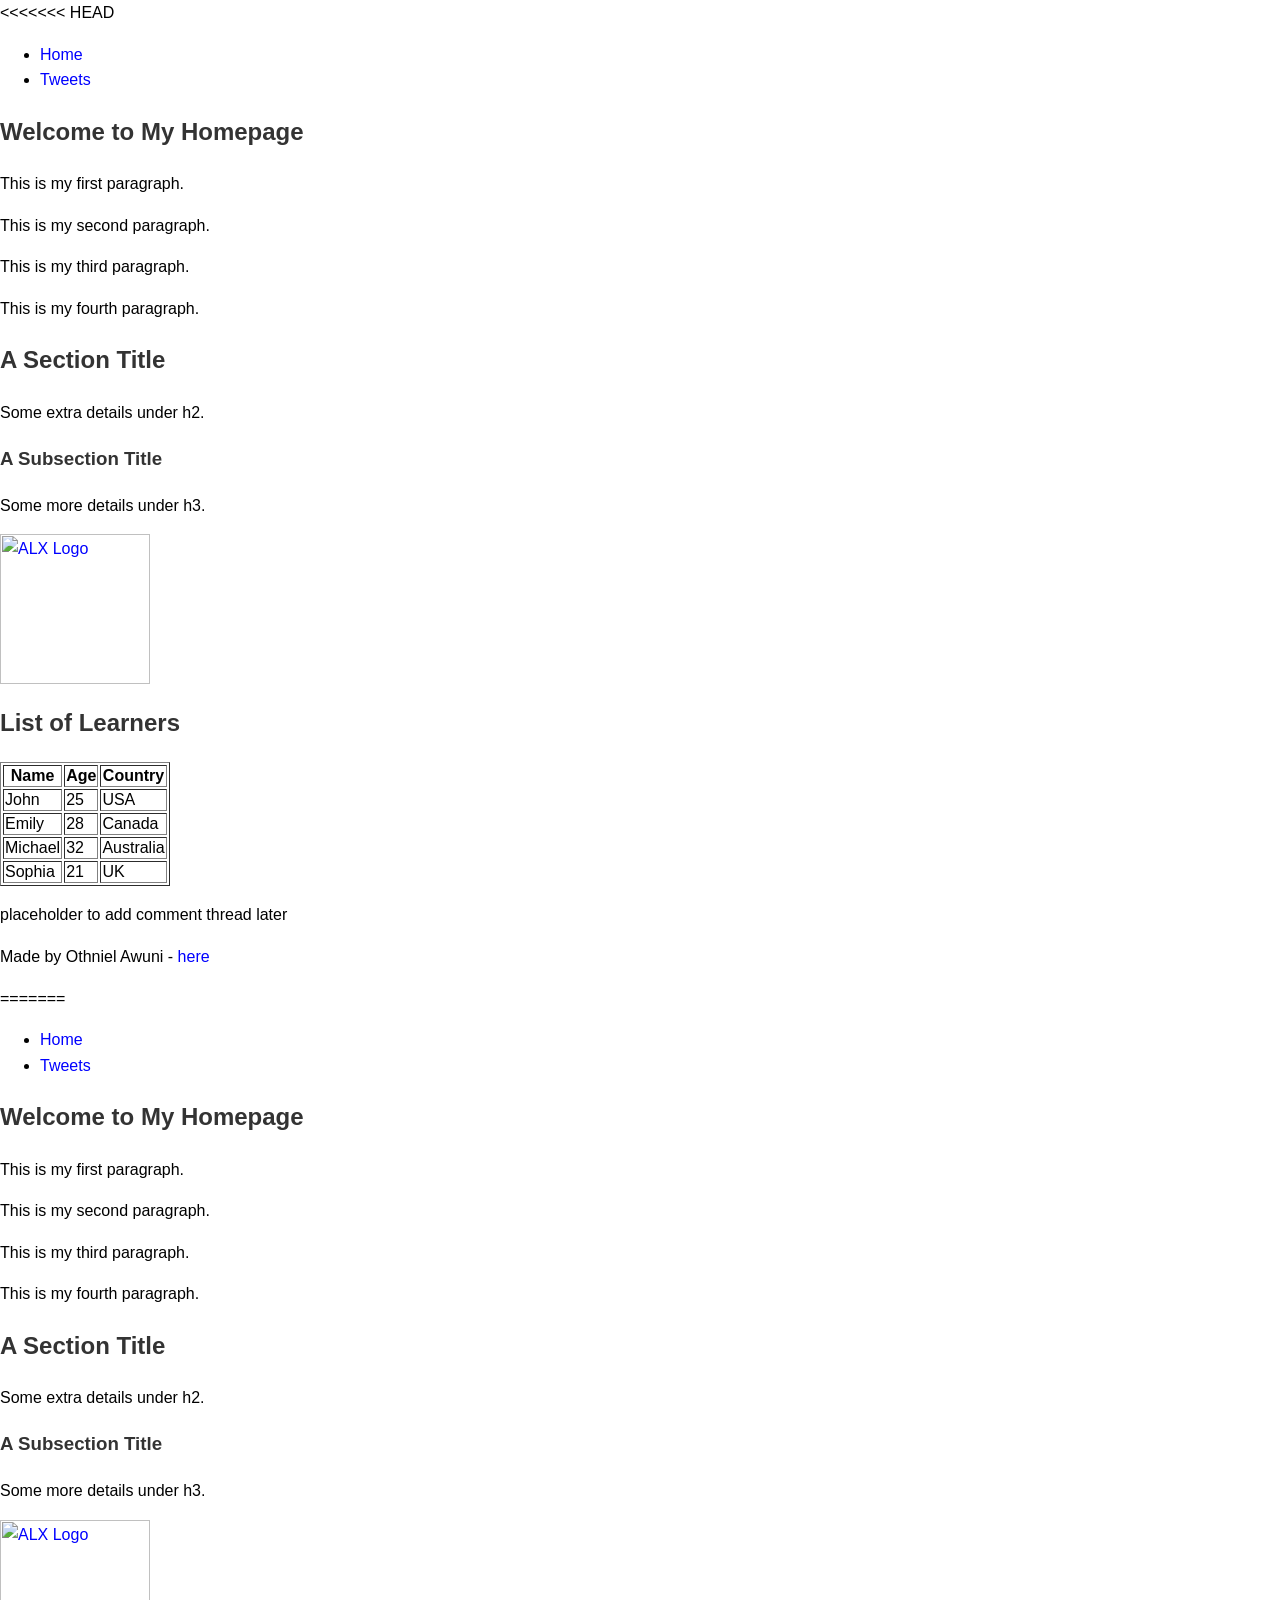
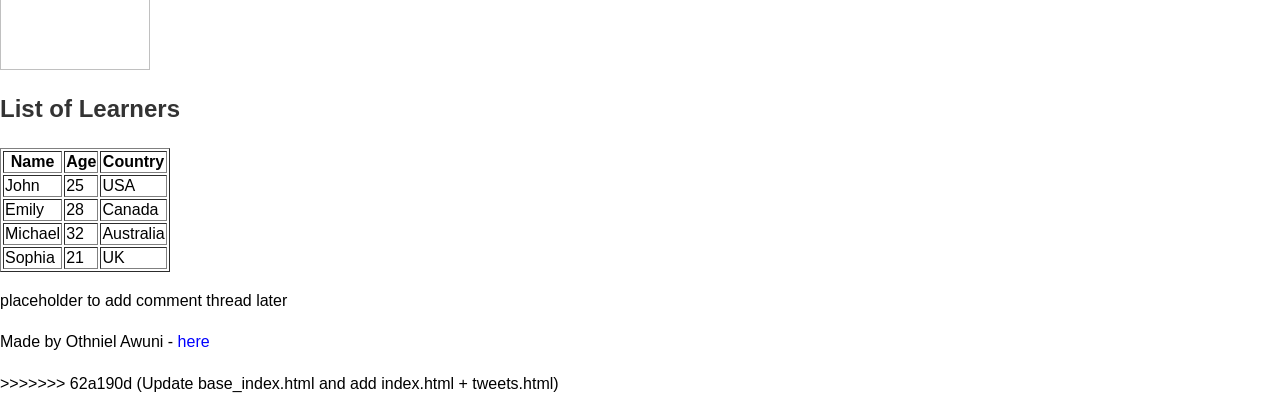
==== index.html @ 12129c1b "Initial commit with HTML and CSS setup" ====
<<<<<<< HEAD
<!DOCTYPE html>
<html lang="en">
<head>
  <link href="base.css" rel="stylesheet">
<link href="styles.css" rel="stylesheet">
  <meta charset="UTF-8">
  <meta name="viewport" content="width=device-width, initial-scale=1.0">
  <title>Homepage</title>
</head>
<body>
  <header>
    <ul>
      <li><a href="index.html">Home</a></li>
      <li><a href="tweets.html">Tweets</a></li>
    </ul>
  </header>

  <main>
    <article>
      <h1>Welcome to My Homepage</h1>
      <p>This is my first paragraph.</p>
      <p>This is my second paragraph.</p>
      <p>This is my third paragraph.</p>
      <p>This is my fourth paragraph.</p>

      <h2>A Section Title</h2>
      <p>Some extra details under h2.</p>

      <h3>A Subsection Title</h3>
      <p>Some more details under h3.</p>

      <!-- Example clickable image -->
      <a href="https://i.ibb.co/gTDZZyv/ALX-Logo.png" target="_blank">
        <img src="https://i.ibb.co/gTDZZyv/ALX-Logo.png" alt="ALX Logo" width="150">
      </a>

      <!-- ✅ Table of learners -->
      <h2>List of Learners</h2>
      <table border="1">
        <thead>
          <tr>
            <th>Name</th>
            <th>Age</th>
            <th>Country</th>
          </tr>
        </thead>
        <tbody>
          <tr>
            <td>John</td>
            <td>25</td>
            <td>USA</td>
          </tr>
          <tr>
            <td>Emily</td>
            <td>28</td>
            <td>Canada</td>
          </tr>
          <tr>
            <td>Michael</td>
            <td>32</td>
            <td>Australia</td>
          </tr>
          <tr>
            <td>Sophia</td>
            <td>21</td>
            <td>UK</td>
          </tr>
        </tbody>
      </table>
    </article>

    <aside>
      <p>placeholder to add comment thread later</p>
    </aside>
  </main>

  <footer>
    <p>Made by Othniel Awuni - <a href="https://github.com/fLowGuy45" target="_blank">here</a></p>
  </footer>
</body>
</html>
=======
<!DOCTYPE html>
<html lang="en">
<head>
  <meta charset="UTF-8">
  <meta name="viewport" content="width=device-width, initial-scale=1.0">
  <title>Homepage</title>
</head>
<body>
  <header>
    <ul>
      <li><a href="index.html">Home</a></li>
      <li><a href="tweets.html">Tweets</a></li>
    </ul>
  </header>

  <main>
    <article>
      <h1>Welcome to My Homepage</h1>
      <p>This is my first paragraph.</p>
      <p>This is my second paragraph.</p>
      <p>This is my third paragraph.</p>
      <p>This is my fourth paragraph.</p>

      <h2>A Section Title</h2>
      <p>Some extra details under h2.</p>

      <h3>A Subsection Title</h3>
      <p>Some more details under h3.</p>

      <!-- Example clickable image -->
      <a href="https://i.ibb.co/gTDZZyv/ALX-Logo.png" target="_blank">
        <img src="https://i.ibb.co/gTDZZyv/ALX-Logo.png" alt="ALX Logo" width="150">
      </a>

      <!-- ✅ Table of learners -->
      <h2>List of Learners</h2>
      <table border="1">
        <thead>
          <tr>
            <th>Name</th>
            <th>Age</th>
            <th>Country</th>
          </tr>
        </thead>
        <tbody>
          <tr>
            <td>John</td>
            <td>25</td>
            <td>USA</td>
          </tr>
          <tr>
            <td>Emily</td>
            <td>28</td>
            <td>Canada</td>
          </tr>
          <tr>
            <td>Michael</td>
            <td>32</td>
            <td>Australia</td>
          </tr>
          <tr>
            <td>Sophia</td>
            <td>21</td>
            <td>UK</td>
          </tr>
        </tbody>
      </table>
    </article>

    <aside>
      <p>placeholder to add comment thread later</p>
    </aside>
  </main>

  <footer>
    <p>Made by Othniel Awuni - <a href="https://github.com/fLowGuy45" target="_blank">here</a></p>
  </footer>
</body>
</html>
>>>>>>> 62a190d (Update base_index.html and add index.html + tweets.html)
---- base.css ----
body {
    margin: 0;
    padding: 0;
    font-family: Arial, sans-serif;
    line-height: 1.6;
}

h1, h2, h3 {
    color: #333;
}

a {
    color: blue;
    text-decoration: none;
}
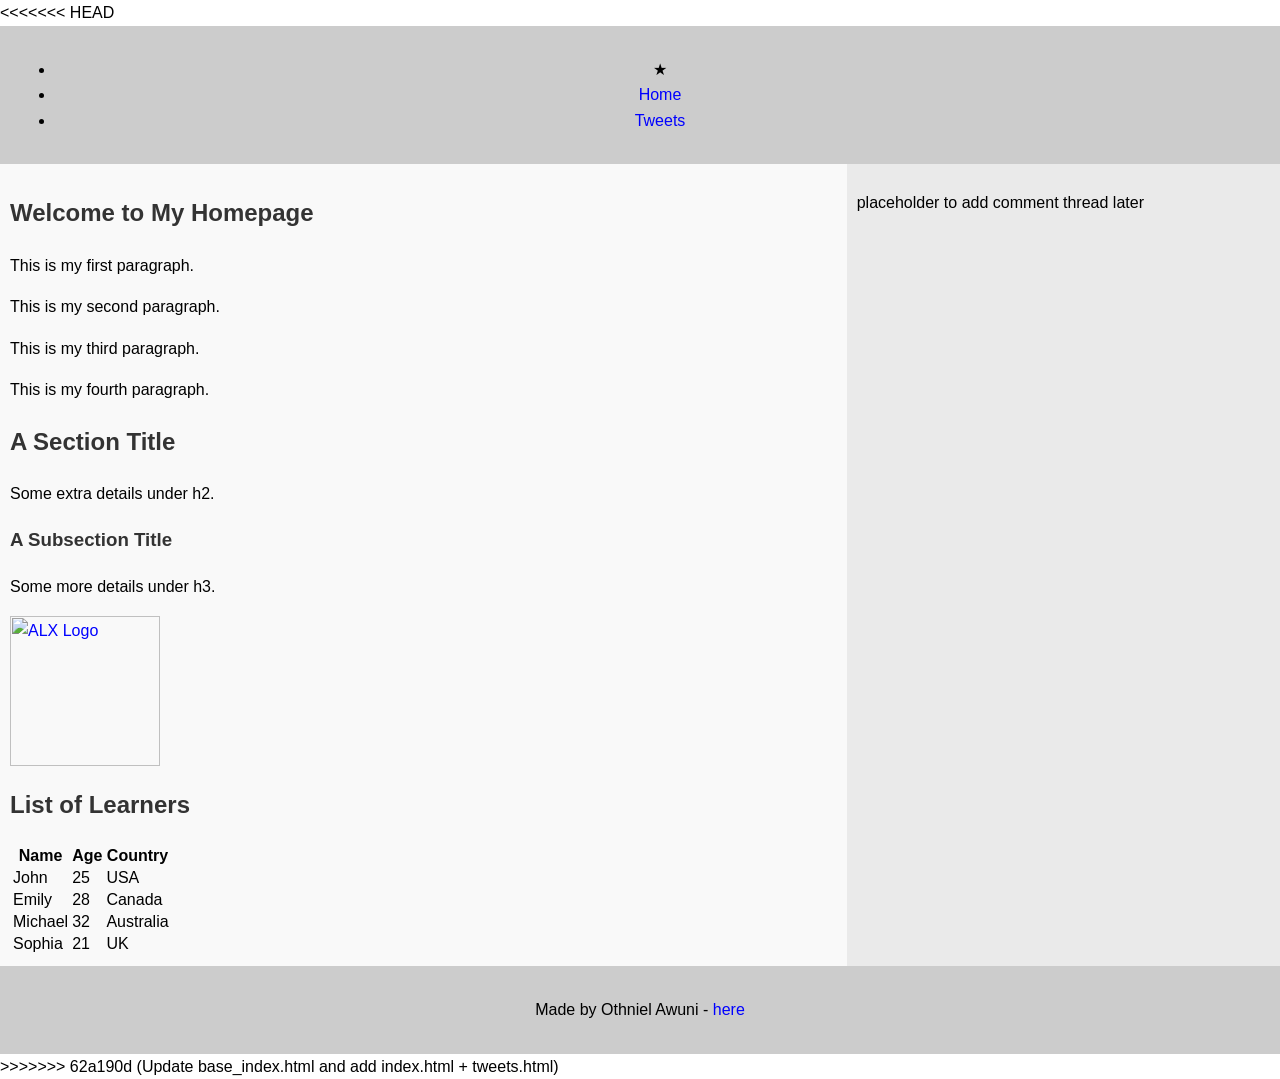
==== commit 3a035c8b: "Add viewport, smartphone class, flexbox styling, custom colors, and logo" ====
--- a/index.html
+++ b/index.html
@@ -2,15 +2,18 @@
 <!DOCTYPE html>
 <html lang="en">
 <head>
-  <link href="base.css" rel="stylesheet">
-<link href="styles.css" rel="stylesheet">
   <meta charset="UTF-8">
   <meta name="viewport" content="width=device-width, initial-scale=1.0">
   <title>Homepage</title>
+  <link href="base.css" rel="stylesheet">
+  <link href="styles.css" rel="stylesheet">
 </head>
-<body>
+<body class="works_on_smartphone">
   <header>
     <ul>
+      <!-- Logo (star icon, can be replaced with any Unicode symbol) -->
+      <li class="logo">&#9733;</li>
+
       <li><a href="index.html">Home</a></li>
       <li><a href="tweets.html">Tweets</a></li>
     </ul>
@@ -37,87 +40,7 @@
 
       <!-- ✅ Table of learners -->
       <h2>List of Learners</h2>
-      <table border="1">
-        <thead>
-          <tr>
-            <th>Name</th>
-            <th>Age</th>
-            <th>Country</th>
-          </tr>
-        </thead>
-        <tbody>
-          <tr>
-            <td>John</td>
-            <td>25</td>
-            <td>USA</td>
-          </tr>
-          <tr>
-            <td>Emily</td>
-            <td>28</td>
-            <td>Canada</td>
-          </tr>
-          <tr>
-            <td>Michael</td>
-            <td>32</td>
-            <td>Australia</td>
-          </tr>
-          <tr>
-            <td>Sophia</td>
-            <td>21</td>
-            <td>UK</td>
-          </tr>
-        </tbody>
-      </table>
-    </article>
-
-    <aside>
-      <p>placeholder to add comment thread later</p>
-    </aside>
-  </main>
-
-  <footer>
-    <p>Made by Othniel Awuni - <a href="https://github.com/fLowGuy45" target="_blank">here</a></p>
-  </footer>
-</body>
-</html>
-=======
-<!DOCTYPE html>
-<html lang="en">
-<head>
-  <meta charset="UTF-8">
-  <meta name="viewport" content="width=device-width, initial-scale=1.0">
-  <title>Homepage</title>
-</head>
-<body>
-  <header>
-    <ul>
-      <li><a href="index.html">Home</a></li>
-      <li><a href="tweets.html">Tweets</a></li>
-    </ul>
-  </header>
-
-  <main>
-    <article>
-      <h1>Welcome to My Homepage</h1>
-      <p>This is my first paragraph.</p>
-      <p>This is my second paragraph.</p>
-      <p>This is my third paragraph.</p>
-      <p>This is my fourth paragraph.</p>
-
-      <h2>A Section Title</h2>
-      <p>Some extra details under h2.</p>
-
-      <h3>A Subsection Title</h3>
-      <p>Some more details under h3.</p>
-
-      <!-- Example clickable image -->
-      <a href="https://i.ibb.co/gTDZZyv/ALX-Logo.png" target="_blank">
-        <img src="https://i.ibb.co/gTDZZyv/ALX-Logo.png" alt="ALX Logo" width="150">
-      </a>
-
-      <!-- ✅ Table of learners -->
-      <h2>List of Learners</h2>
-      <table border="1">
+      <table>
         <thead>
           <tr>
             <th>Name</th>
--- a/styles.css
+++ b/styles.css
@@ -0,0 +1,34 @@
+/* Flexbox positioning */
+
+body {
+    display: flex;
+    flex-direction: column; /* stack header, main, footer vertically */
+    margin: 0;
+    height: 100vh; /* make body fill viewport */
+}
+
+main {
+    display: flex;
+    flex-direction: row; /* place article and aside side by side */
+    flex: auto; /* let main stretch */
+}
+
+article {
+    flex: 2; /* take 2/3 width */
+    overflow-y: auto; /* allow vertical scroll */
+    padding: 10px;
+    background-color: #f9f9f9;
+}
+
+aside {
+    flex: 1; /* take 1/3 width */
+    overflow-y: auto; /* allow vertical scroll */
+    padding: 10px;
+    background-color: #eaeaea;
+}
+
+header, footer {
+    background-color: #ccc;
+    padding: 15px;
+    text-align: center;
+}
